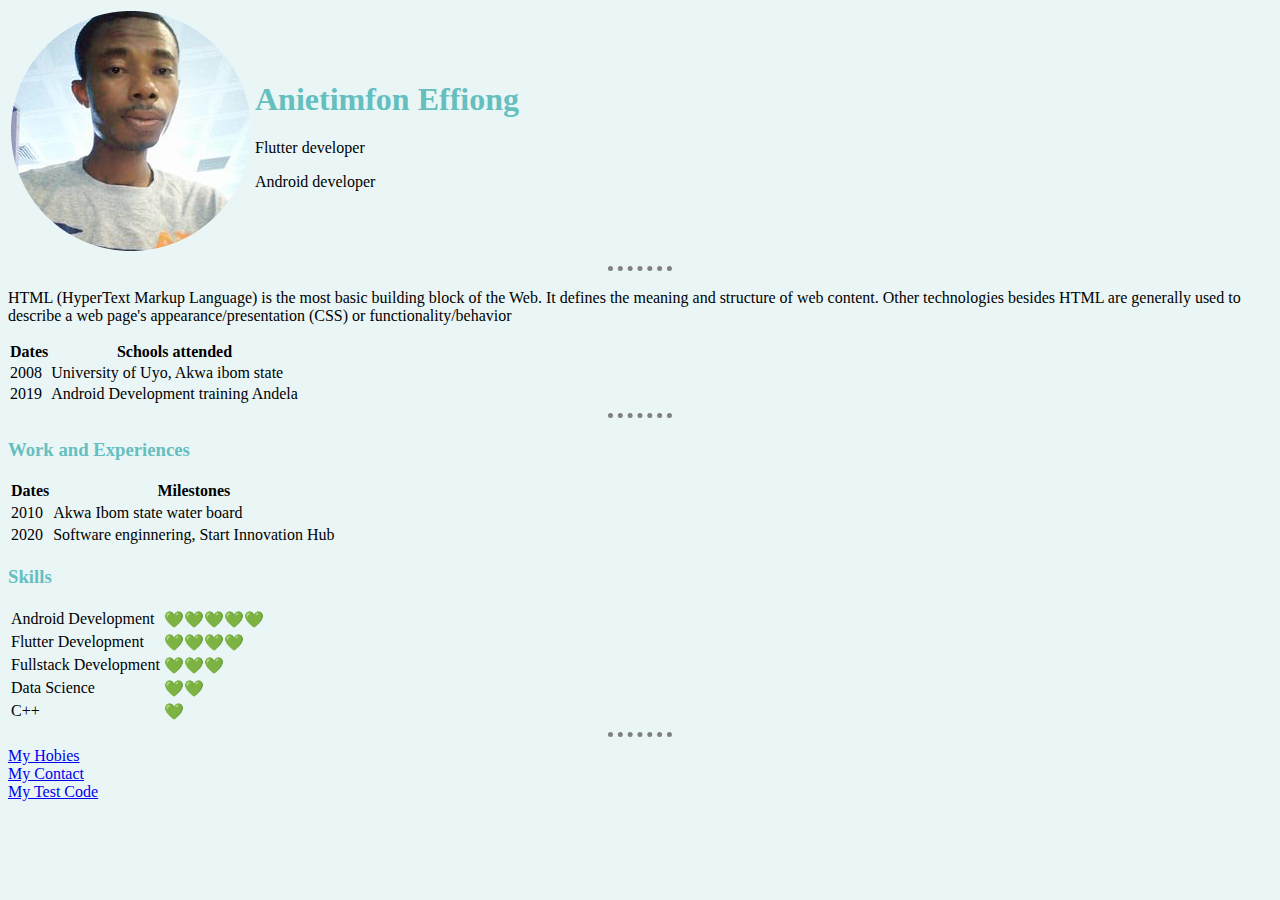
==== INDEX.HTML @ 4a696756 "Initial commit" ====
<!DOCTYPE html>
<html lang="en">
<head>
    <meta charset="UTF-8">
    <meta http-equiv="X-UA-Compatible" content="IE=edge">
    <meta name="viewport" content="width=device-width, initial-scale=1.0">
    <title>Anietimfon's Site</title>

    <!-- <style>
        body{
            background-color: #eaf6f6; 
        }

        hr{
           border-style: none;
           border-top-style: dotted;
           border-width: 5px;
           height: 2px; 
           width: 5%;
           border-color: grey;
        }
    </style> -->
    <link rel="stylesheet" href="css/styles.css">
    
</head>
<body>
    <table>
        <tr>
            <td> <img src="images/titi_1.png" alt=""></td>
            <td>
        <h1>Anietimfon Effiong</h1>
         <p>Flutter developer</p>
         <p>Android developer</p>

            </td>
        </tr>
    </table>
   
    <hr>
    <p>HTML (HyperText Markup Language) is 
        the most basic building block of the Web. It defines the meaning and structure of web content. Other technologies besides HTML are generally used to describe
         a web page's appearance/presentation (CSS) or
          functionality/behavior</p>
    <table cellspacing="1">
        <thead>
            <tr>
                <th>Dates</th>
                <th>Schools attended</th>
            </tr>
        </thead>
        <tbody>
            <tr>
                <td>2008</td>
                <td>University of Uyo, Akwa ibom state</td>
            </tr>
            <tr>
                <td>2019</td>
                <td>Android Development training Andela</td>
            </tr>
        </tbody>

    </table>
    <hr>
    <h3>Work and  Experiences</h3>
    <table>
        <thead>
            <tr>
                <th>Dates</th>
                <th>Milestones</th>
            </tr>
        </thead>
        <tbody>
            <tr>
                <td>2010</td>
                <td>Akwa Ibom state water board</td>
            </tr>
            <tr>
                <td>2020</td>
                <td>Software enginnering, Start Innovation Hub</td>
            </tr>
        </tbody>
    </table>
    <h3>Skills</h3>
    <table>
        <tbody>
            <tr>
                <td>Android Development</td>
                <td>💚💚💚💚💚</td>
            </tr>
            <tr>
                <td>Flutter Development</td>
                <td>💚💚💚💚</td>
            </tr>
            <tr>
                <td>Fullstack Development</td>
                <td>💚💚💚</td>
            </tr>
            <tr>
                <td>Data Science</td>
                <td>💚💚</td>
            </tr>
            <tr>
                <td>C++</td>
                <td>💚</td>
            </tr>
        </tbody>
    </table>
    <hr>
    <a href="hobbies.html">My Hobies</a>
    <br>
    <a href="contact-me.html">My Contact</a>
    <br>
    <a href="my-test-code.html">My Test Code</a>
</body>
</html>
---- css/styles.css ----
body{
    background-color: #eaf6f6; 
}

hr{
   border-style: none;
   border-top-style: dotted;
   border-width: 5px;
   height: 2px; 
   width: 5%;
   border-color: grey;
}

h3{
    color: #66bfbf;
}

h1{
    color: #66bfbf;
}
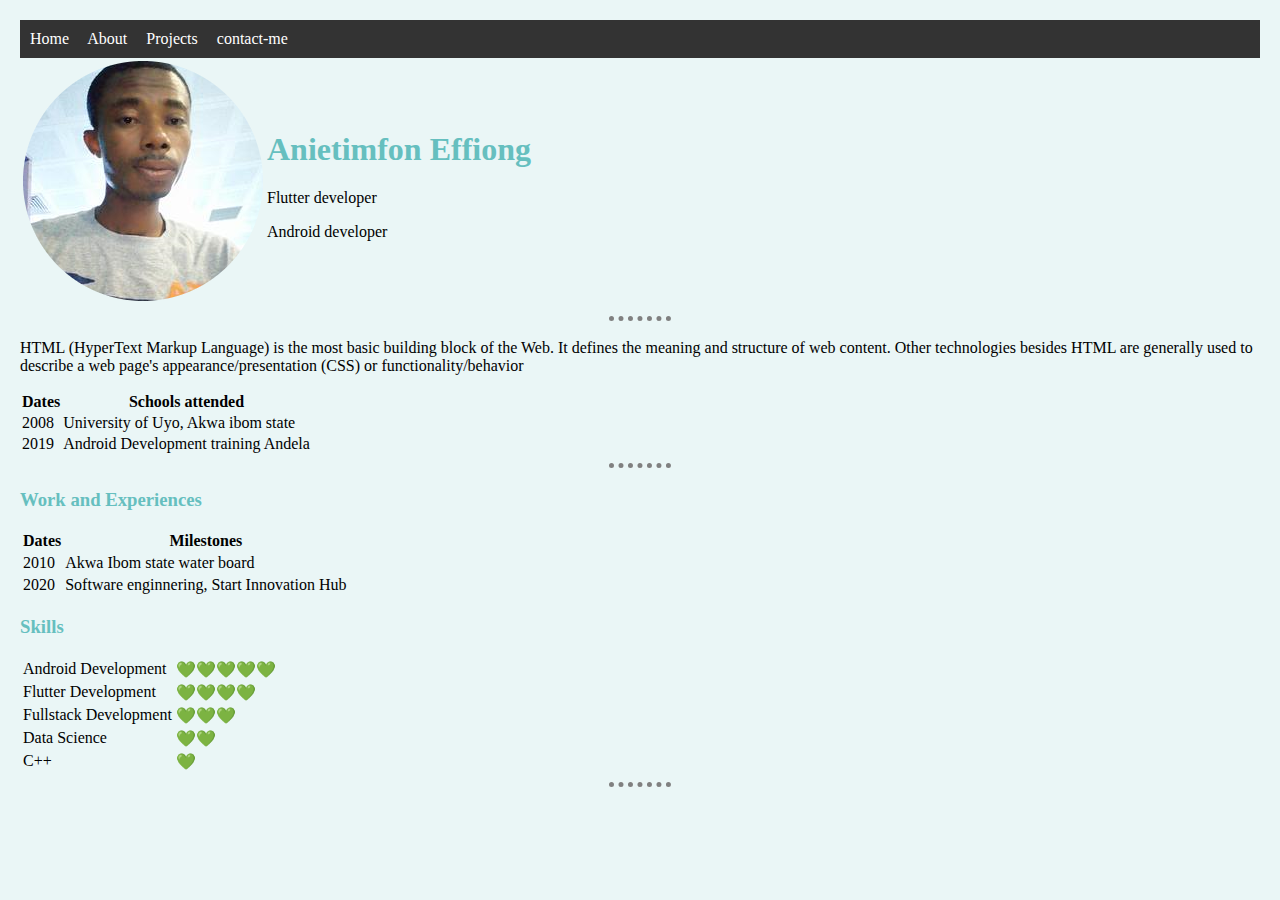
==== commit 6473bcd6: "add contact info" ====
--- a/INDEX.HTML
+++ b/INDEX.HTML
@@ -1,115 +1,152 @@
 <!DOCTYPE html>
 <html lang="en">
-<head>
-    <meta charset="UTF-8">
-    <meta http-equiv="X-UA-Compatible" content="IE=edge">
-    <meta name="viewport" content="width=device-width, initial-scale=1.0">
+  <head>
+    <meta charset="UTF-8" />
+    <meta http-equiv="X-UA-Compatible" content="IE=edge" />
+    <meta name="viewport" content="width=device-width, initial-scale=1.0" />
     <title>Anietimfon's Site</title>
 
-    <!-- <style>
-        body{
-            background-color: #eaf6f6; 
-        }
+    <!-- body {
+        font-family: 'Arial', sans-serif;
+        margin: 20px;
+    } -->
+    <link rel="stylesheet" href="css/styles.css" />
 
-        hr{
-           border-style: none;
-           border-top-style: dotted;
-           border-width: 5px;
-           height: 2px; 
-           width: 5%;
-           border-color: grey;
-        }
-    </style> -->
-    <link rel="stylesheet" href="css/styles.css">
-    
-</head>
-<body>
+    <style>
+      body {
+        background-color: #eaf6f6;
+        margin: 20px;
+      }
+
+      hr {
+        border-style: none;
+        border-top-style: dotted;
+        border-width: 5px;
+        height: 2px;
+        width: 5%;
+        border-color: grey;
+      }
+
+      h3 {
+        color: #66bfbf;
+      }
+
+      h1 {
+        color: #66bfbf;
+      }
+
+      nav {
+        background-color: #333;
+        padding: 10px;
+      }
+
+      nav a {
+        color: white;
+        text-decoration: none;
+        margin-right: 15px;
+      }
+
+      section {
+        margin-bottom: 30px;
+      }
+
+      h2 {
+        color: #333;
+      }
+    </style>
+  </head>
+  <nav>
+    <a href="hobbies.html">Home</a>
+    <a href="#about">About</a>
+    <a href="#projects">Projects</a>
+    <a href="contact-me.html">contact-me</a>
+  </nav>
+  <body>
     <table>
+      <tr>
+        <td><img src="images/titi_1.png" alt="" /></td>
+        <td>
+          <h1>Anietimfon Effiong</h1>
+          <p>Flutter developer</p>
+          <p>Android developer</p>
+        </td>
+      </tr>
+    </table>
+
+    <hr />
+    <p>
+      HTML (HyperText Markup Language) is the most basic building block of the
+      Web. It defines the meaning and structure of web content. Other
+      technologies besides HTML are generally used to describe a web page's
+      appearance/presentation (CSS) or functionality/behavior
+    </p>
+    <table cellspacing="1">
+      <thead>
         <tr>
-            <td> <img src="images/titi_1.png" alt=""></td>
-            <td>
-        <h1>Anietimfon Effiong</h1>
-         <p>Flutter developer</p>
-         <p>Android developer</p>
-
-            </td>
+          <th>Dates</th>
+          <th>Schools attended</th>
         </tr>
+      </thead>
+      <tbody>
+        <tr>
+          <td>2008</td>
+          <td>University of Uyo, Akwa ibom state</td>
+        </tr>
+        <tr>
+          <td>2019</td>
+          <td>Android Development training Andela</td>
+        </tr>
+      </tbody>
     </table>
-   
-    <hr>
-    <p>HTML (HyperText Markup Language) is 
-        the most basic building block of the Web. It defines the meaning and structure of web content. Other technologies besides HTML are generally used to describe
-         a web page's appearance/presentation (CSS) or
-          functionality/behavior</p>
-    <table cellspacing="1">
-        <thead>
-            <tr>
-                <th>Dates</th>
-                <th>Schools attended</th>
-            </tr>
-        </thead>
-        <tbody>
-            <tr>
-                <td>2008</td>
-                <td>University of Uyo, Akwa ibom state</td>
-            </tr>
-            <tr>
-                <td>2019</td>
-                <td>Android Development training Andela</td>
-            </tr>
-        </tbody>
-
-    </table>
-    <hr>
-    <h3>Work and  Experiences</h3>
+    <hr />
+    <h3>Work and Experiences</h3>
     <table>
-        <thead>
-            <tr>
-                <th>Dates</th>
-                <th>Milestones</th>
-            </tr>
-        </thead>
-        <tbody>
-            <tr>
-                <td>2010</td>
-                <td>Akwa Ibom state water board</td>
-            </tr>
-            <tr>
-                <td>2020</td>
-                <td>Software enginnering, Start Innovation Hub</td>
-            </tr>
-        </tbody>
+      <thead>
+        <tr>
+          <th>Dates</th>
+          <th>Milestones</th>
+        </tr>
+      </thead>
+      <tbody>
+        <tr>
+          <td>2010</td>
+          <td>Akwa Ibom state water board</td>
+        </tr>
+        <tr>
+          <td>2020</td>
+          <td>Software enginnering, Start Innovation Hub</td>
+        </tr>
+      </tbody>
     </table>
     <h3>Skills</h3>
     <table>
-        <tbody>
-            <tr>
-                <td>Android Development</td>
-                <td>💚💚💚💚💚</td>
-            </tr>
-            <tr>
-                <td>Flutter Development</td>
-                <td>💚💚💚💚</td>
-            </tr>
-            <tr>
-                <td>Fullstack Development</td>
-                <td>💚💚💚</td>
-            </tr>
-            <tr>
-                <td>Data Science</td>
-                <td>💚💚</td>
-            </tr>
-            <tr>
-                <td>C++</td>
-                <td>💚</td>
-            </tr>
-        </tbody>
+      <tbody>
+        <tr>
+          <td>Android Development</td>
+          <td>💚💚💚💚💚</td>
+        </tr>
+        <tr>
+          <td>Flutter Development</td>
+          <td>💚💚💚💚</td>
+        </tr>
+        <tr>
+          <td>Fullstack Development</td>
+          <td>💚💚💚</td>
+        </tr>
+        <tr>
+          <td>Data Science</td>
+          <td>💚💚</td>
+        </tr>
+        <tr>
+          <td>C++</td>
+          <td>💚</td>
+        </tr>
+      </tbody>
     </table>
-    <hr>
-    <a href="hobbies.html">My Hobies</a>
+    <hr />
+    <!-- <a href="hobbies.html">My Hobies</a>
     <br>
     <a href="contact-me.html">My Contact</a>
-    <br>
-    <a href="my-test-code.html">My Test Code</a>
-</body>
-</html>+    <br> -->
+  </body>
+</html>
